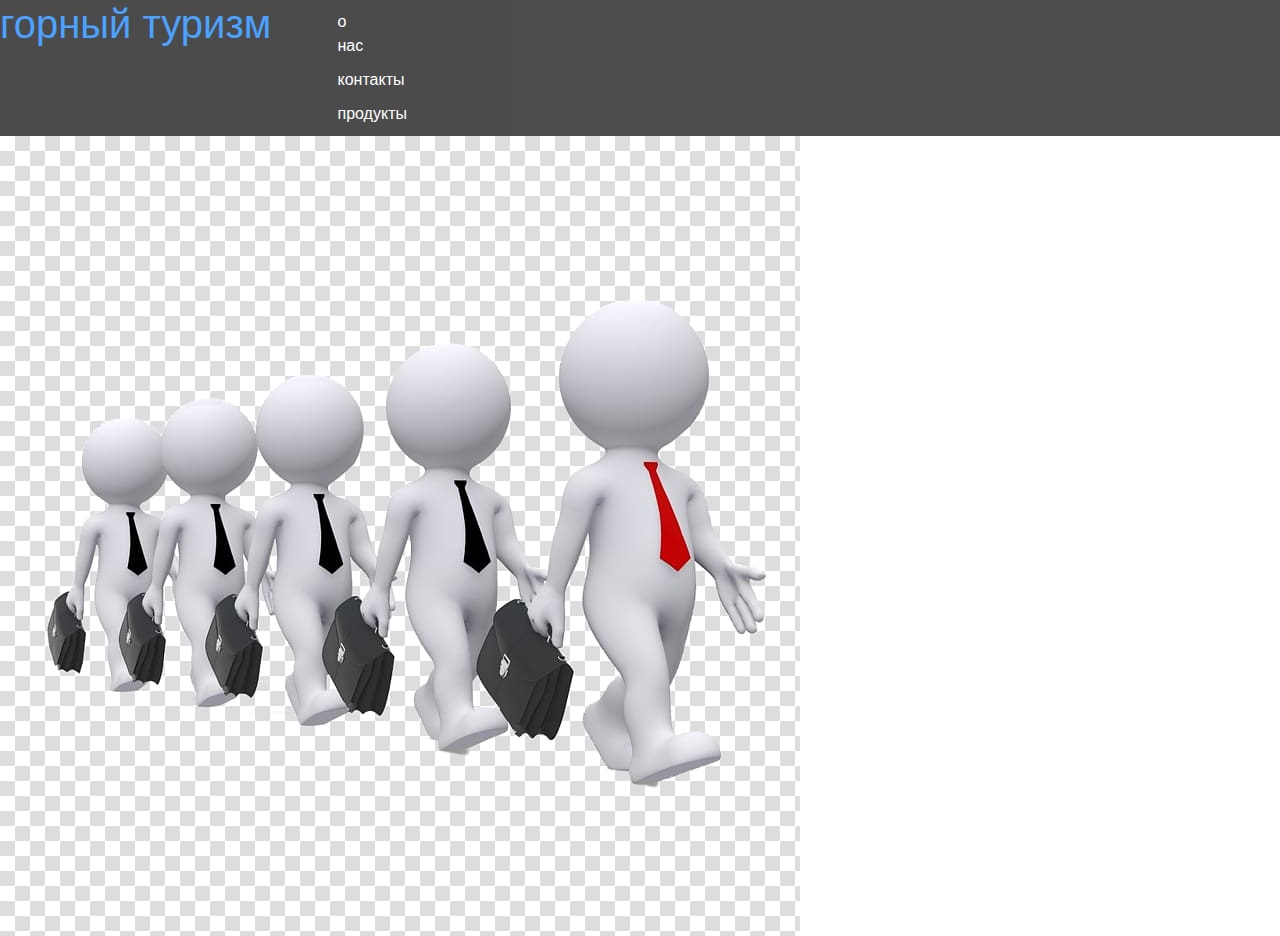
==== mr_inf.html @ 5f1f156a "v0.2" ====
<!DOCTYPE HTML>
<html>
	<head>
		<link rel = "script/javascript" src = "js/code.js">
		<link rel = "stylesheet" href = "css/rar.css">
		<link rel="stylesheet" href="https://stackpath.bootstrapcdn.com/bootstrap/4.4.1/css/bootstrap.min.css" integrity="sha384-Vkoo8x4CGsO3+Hhxv8T/Q5PaXtkKtu6ug5TOeNV6gBiFeWPGFN9MuhOf23Q9Ifjh" crossorigin="anonymous">
		<script src="https://code.jquery.com/jquery-3.4.1.slim.min.js" integrity="sha384-J6qa4849blE2+poT4WnyKhv5vZF5SrPo0iEjwBvKU7imGFAV0wwj1yYfoRSJoZ+n" crossorigin="anonymous"></script>
		<script src="https://cdn.jsdelivr.net/npm/popper.js@1.16.0/dist/umd/popper.min.js" integrity="sha384-Q6E9RHvbIyZFJoft+2mJbHaEWldlvI9IOYy5n3zV9zzTtmI3UksdQRVvoxMfooAo" crossorigin="anonymous"></script>
		<script src="https://stackpath.bootstrapcdn.com/bootstrap/4.4.1/js/bootstrap.min.js" integrity="sha384-wfSDF2E50Y2D1uUdj0O3uMBJnjuUD4Ih7YwaYd1iqfktj0Uod8GCExl3Og8ifwB6" crossorigin="anonymous"></script>
	</head>
	<body>
		<header>
			<div class = "row rar">
				<div class = "col-xl-3 col-lg-3 col-md-12"><h1><a href="index.html">горный туризм</h1><a></div>
				<div class = "col-xl-3 col-lg-3 col-md-12 rar2">о нас</div>
				<div class = "col-xl-3 col-lg-3 col-md-12 rar2">контакты</div>
				<div class = "col-xl-3 col-lg-3 col-md-12 rar2">продукты</div>
			</div>
		</header>
		<div>
			<img src="img\biz.jpg">
		</div>
---- css/rar.css ----
.rur{
	font-weight:bold;
	color:white;
}
.rar{
	background-color:black;
	opacity: 70%;
}
.rar2{
	color:white;
	margin : 10px;
}
.slider{
	height : 300px;
	margin : auto;
	position : relative;
	max-width : 90%;
	margin-bottom : 15px;
	
}
.slider .item img{
	width : 100%;
	height : 300px;
	border : none !important;	
}

.slider .prev , .slider .next{
	position : relative;
	top : 0;
	width : auto;
	margin : 10px;
	background-color : blue;
	
}

.cl0{
    width: 1441px;
    height: 549px;
    background: #FFB800;
}

.cl1{
    margin-top: 20px;
    margin-left: 20px;
    font-weight: bold;
    font-size: 35px;
    color: black;
}

.cl2{
    margin-top: 20px;
    margin-left: 20px;
    font-weight: bold;
    font-size: 14px;
    color: black;
}

.cl3{
    margin-top: 15px;
    margin-bottom: 15px;
    padding-right: 40px;
    background: #0014C4;
}

.cl4{
    position: relative;
    top: 100px;
    left:100px;
}
.cl5{
    margin-top: 10px;
    margin-bottom: 10px;
    padding-right: 60px;
    padding-bottom: 2px;
    padding-top: 2px;
}

.cl6{
    position: relative;
    top: 100px;
    left: 12px;
    right: 12px;
}

.cl7{
    margin-top: 150px;
    margin-bottom: 150px;
}

.cl8{
    font-style: normal;
    font-weight: bold;
    font-size: 37px;
    line-height: 150%;x
    text-align: center;
    text-transform: uppercase;
}

.cl9{
    font-style: normal;
    font-weight: normal;
    font-size: 17px;
    line-height: 150%;
}

.cl10{
	background: #05283A;
}

.cl11{
	font-family: Roboto;
	font-style: normal;
	font-weight: normal;
	font-size: 17px;
	line-height: 150%;
	color: #FFFFFF;
}

.cl12{
	font-family: Montserrat;
	font-style: normal;
	font-weight: bold;
	font-size: 25px;
	line-height: 150%;
	color: #FFFFFF;
}

.cl13{
	margin-top: 10px;
    margin-left: 10px;
	margin-right: 10px;
}

.slider .prev:hover , .slider .next:hover {
	background-color: rgb(225,225,225);
}


.rot:hover {
  animation: 1s linear 0s normal none infinite running rot;
}
@keyframes rot {
  0% {
    transform: rotate(360deg);
  }
  100% {
    transform: rotate(0deg);
  }
}

.scal:hover {
  animation: 1s linear 0s normal none infinite running scal;
}
@keyframes scal {
  0% {
    transform: scaleY(1);
  }
  50% {
    transform: scaleY(1.25);    
  }
  100% {
    transform: scaleY(1);
  }
}

.fly:hover {
  animation: 1s linear 0s normal none infinite running fly;
}
@keyframes fly {
  0% {
    transform: translateX(0);
  }
  100% {
    transform: translateX(20);
  }
}
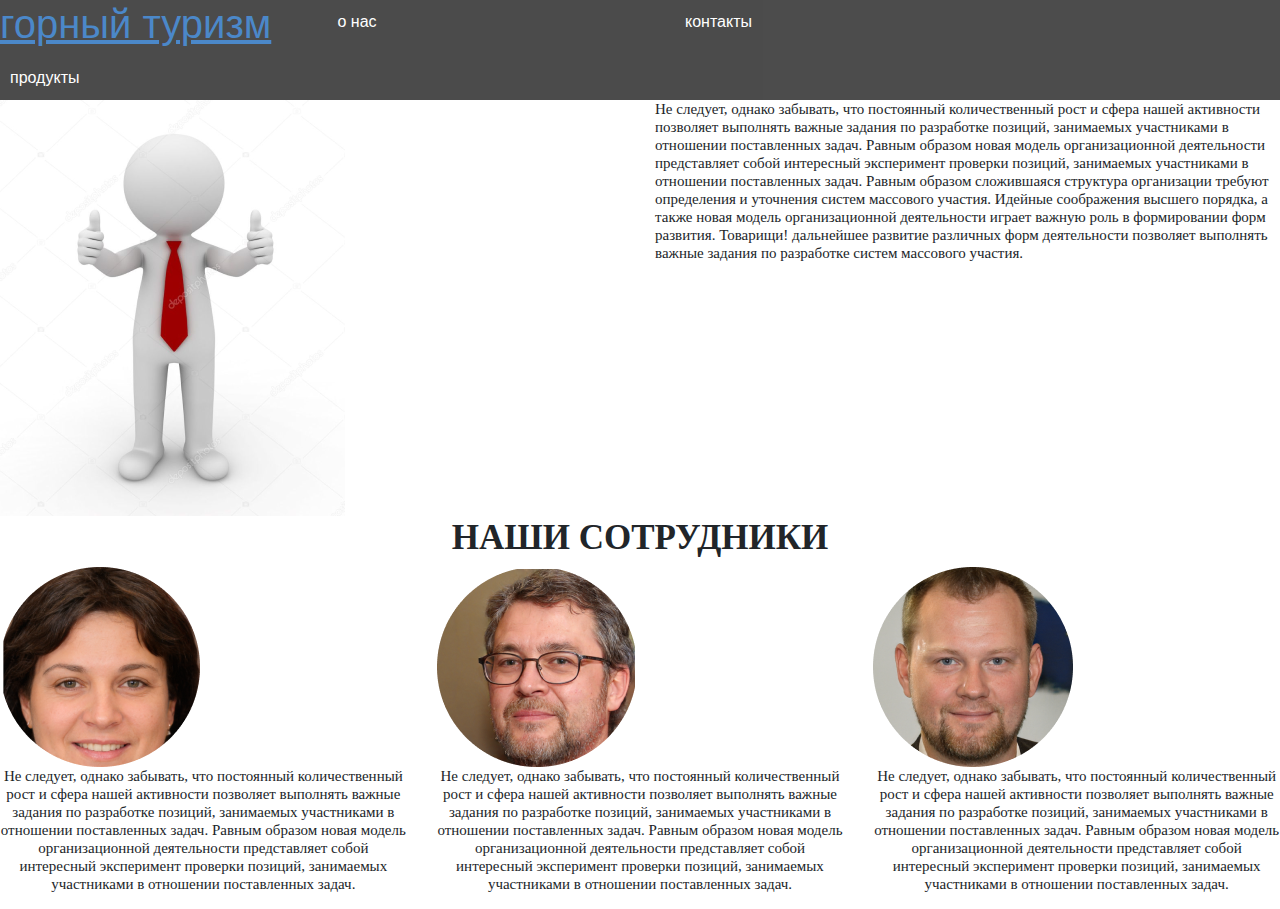
==== commit 154e85e2: "test1 v0.3" ====
--- a/mr_inf.html
+++ b/mr_inf.html
@@ -11,12 +11,42 @@
 	<body>
 		<header>
 			<div class = "row rar">
-				<div class = "col-xl-3 col-lg-3 col-md-12"><h1><a href="index.html">горный туризм</h1><a></div>
+				<div class = "col-xl-3 col-lg-3 col-md-12"><a href="index.html"><h1>горный туризм</h1></a></div>
 				<div class = "col-xl-3 col-lg-3 col-md-12 rar2">о нас</div>
 				<div class = "col-xl-3 col-lg-3 col-md-12 rar2">контакты</div>
 				<div class = "col-xl-3 col-lg-3 col-md-12 rar2">продукты</div>
 			</div>
 		</header>
-		<div>
-			<img src="img\biz.jpg">
-		</div>+		<div class = "row">
+			<div class = "col-xl-6 col-lg-6 col-md-12">
+				<img src="img/biz.png">
+			</div>
+			<div class = "col-xl-6 col-lg-6 col-md-12">
+				<p class="cl14">
+				Не следует, однако забывать, что постоянный количественный рост и сфера нашей активности позволяет выполнять важные задания по разработке позиций, занимаемых участниками в отношении поставленных задач. Равным образом новая модель организационной деятельности представляет собой интересный эксперимент проверки позиций, занимаемых участниками в отношении поставленных задач. Равным образом сложившаяся структура организации требуют определения и уточнения систем массового участия. Идейные соображения высшего порядка, а также новая модель организационной деятельности играет важную роль в формировании форм развития. Товарищи! дальнейшее развитие различных форм деятельности позволяет выполнять важные задания по разработке систем массового участия.</p>
+			</div>
+		</div>
+		<center><h1 class="cl15">наши сотрудники</h1></center>
+		<div class = "row">
+			<div class = "col-xl-4 col-lg-4 col-md-12">
+				<img src="img/biz1.png">
+				<p class="cl16">
+					Не следует, однако забывать, что постоянный количественный рост и сфера нашей активности позволяет выполнять важные задания по разработке позиций, занимаемых участниками в отношении поставленных задач. Равным образом новая модель организационной деятельности представляет собой интересный эксперимент проверки позиций, занимаемых участниками в отношении поставленных задач.
+				</p>
+			</div>
+			<div class = "col-xl-4 col-lg-4 col-md-12">
+				<img src="img/biz2.png">
+				<p class="cl16">
+					Не следует, однако забывать, что постоянный количественный рост и сфера нашей активности позволяет выполнять важные задания по разработке позиций, занимаемых участниками в отношении поставленных задач. Равным образом новая модель организационной деятельности представляет собой интересный эксперимент проверки позиций, занимаемых участниками в отношении поставленных задач.
+				</p>
+			</div>
+			<div class = "col-xl-4 col-lg-4 col-md-12">
+				<img src="img/biz3.png">
+				<p class="cl16">
+					Не следует, однако забывать, что постоянный количественный рост и сфера нашей активности позволяет выполнять важные задания по разработке позиций, занимаемых участниками в отношении поставленных задач. Равным образом новая модель организационной деятельности представляет собой интересный эксперимент проверки позиций, занимаемых участниками в отношении поставленных задач.
+				</p>
+			</div>
+		</div>
+	</body>
+
+</html>--- a/css/rar.css
+++ b/css/rar.css
@@ -131,6 +131,33 @@
 	margin-right: 10px;
 }
 
+.cl14{
+  font-family: Montserrat;
+  font-style: normal;
+  font-weight: normal;
+  font-size: 15px;
+  line-height: 18px;
+}
+
+.cl15{
+  font-family: Montserrat;
+  font-style: normal;
+  font-weight: bold;
+  font-size: 35px;
+  line-height: 43px;
+  text-transform: uppercase;
+
+}
+
+.cl16{
+  font-family: Montserrat;
+  font-style: normal;
+  font-weight: normal;
+  font-size: 15px;
+  line-height: 18px;
+  text-align: center;
+}
+
 .slider .prev:hover , .slider .next:hover {
 	background-color: rgb(225,225,225);
 }
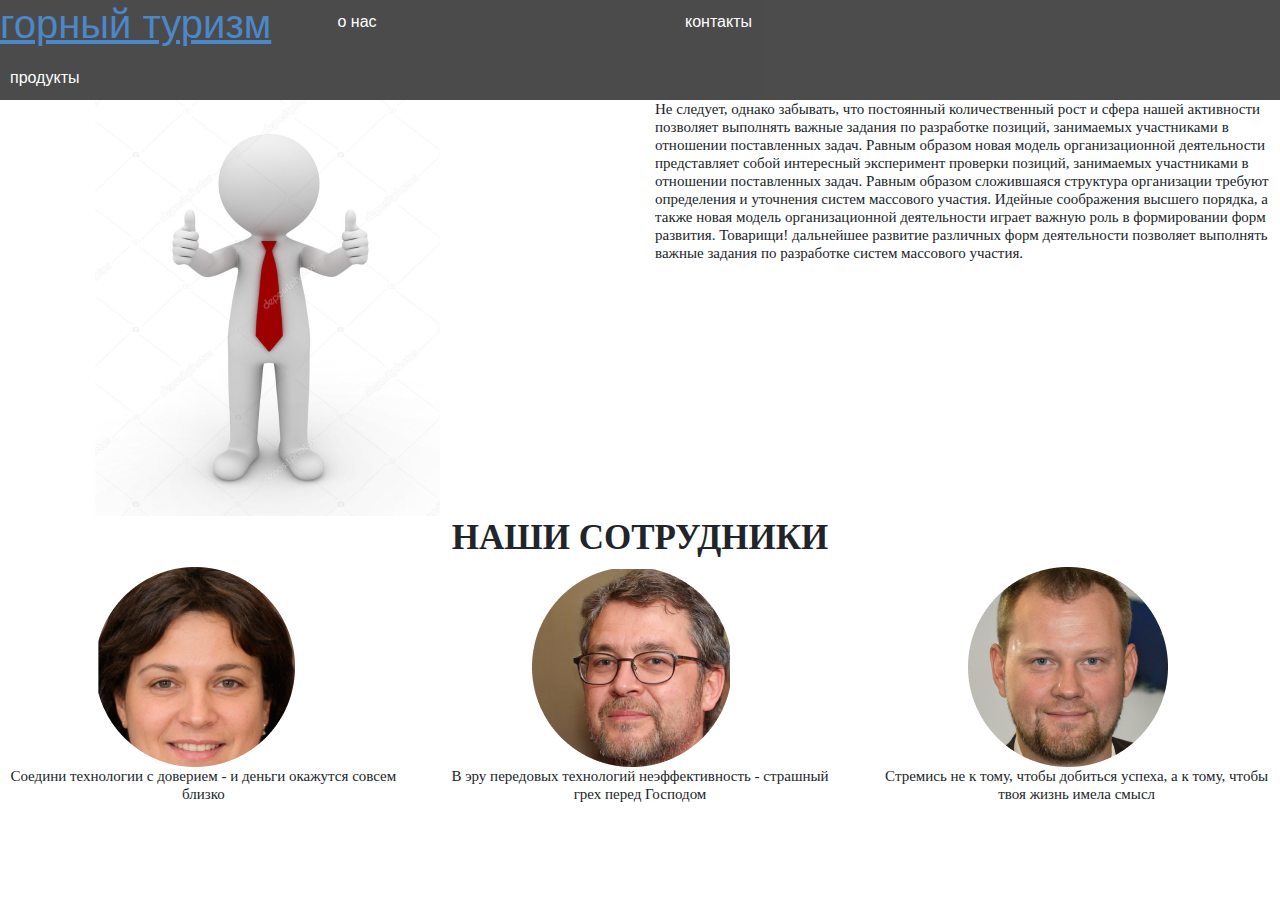
==== commit ddc859db: "v0.4" ====
--- a/mr_inf.html
+++ b/mr_inf.html
@@ -19,7 +19,7 @@
 		</header>
 		<div class = "row">
 			<div class = "col-xl-6 col-lg-6 col-md-12">
-				<img src="img/biz.png">
+				<img src="img/biz.png" class="cl17">
 			</div>
 			<div class = "col-xl-6 col-lg-6 col-md-12">
 				<p class="cl14">
@@ -29,21 +29,24 @@
 		<center><h1 class="cl15">наши сотрудники</h1></center>
 		<div class = "row">
 			<div class = "col-xl-4 col-lg-4 col-md-12">
-				<img src="img/biz1.png">
+				<img src="img/biz1.png" class="cl17">
+				<br>
 				<p class="cl16">
-					Не следует, однако забывать, что постоянный количественный рост и сфера нашей активности позволяет выполнять важные задания по разработке позиций, занимаемых участниками в отношении поставленных задач. Равным образом новая модель организационной деятельности представляет собой интересный эксперимент проверки позиций, занимаемых участниками в отношении поставленных задач.
+					Соедини технологии с доверием - и деньги окажутся совсем близко
 				</p>
 			</div>
 			<div class = "col-xl-4 col-lg-4 col-md-12">
-				<img src="img/biz2.png">
+				<img src="img/biz2.png" class="cl17">
+				<br>
 				<p class="cl16">
-					Не следует, однако забывать, что постоянный количественный рост и сфера нашей активности позволяет выполнять важные задания по разработке позиций, занимаемых участниками в отношении поставленных задач. Равным образом новая модель организационной деятельности представляет собой интересный эксперимент проверки позиций, занимаемых участниками в отношении поставленных задач.
+					В эру передовых технологий неэффективность - страшный грех перед Господом
 				</p>
 			</div>
 			<div class = "col-xl-4 col-lg-4 col-md-12">
-				<img src="img/biz3.png">
+				<img src="img/biz3.png" class="cl17">
+				<br>
 				<p class="cl16">
-					Не следует, однако забывать, что постоянный количественный рост и сфера нашей активности позволяет выполнять важные задания по разработке позиций, занимаемых участниками в отношении поставленных задач. Равным образом новая модель организационной деятельности представляет собой интересный эксперимент проверки позиций, занимаемых участниками в отношении поставленных задач.
+					Стремись не к тому, чтобы добиться успеха, а к тому, чтобы твоя жизнь имела смысл
 				</p>
 			</div>
 		</div>
--- a/css/rar.css
+++ b/css/rar.css
@@ -158,6 +158,11 @@
   text-align: center;
 }
 
+.cl17{
+  margin-left: 95px;
+}
+
+
 .slider .prev:hover , .slider .next:hover {
 	background-color: rgb(225,225,225);
 }
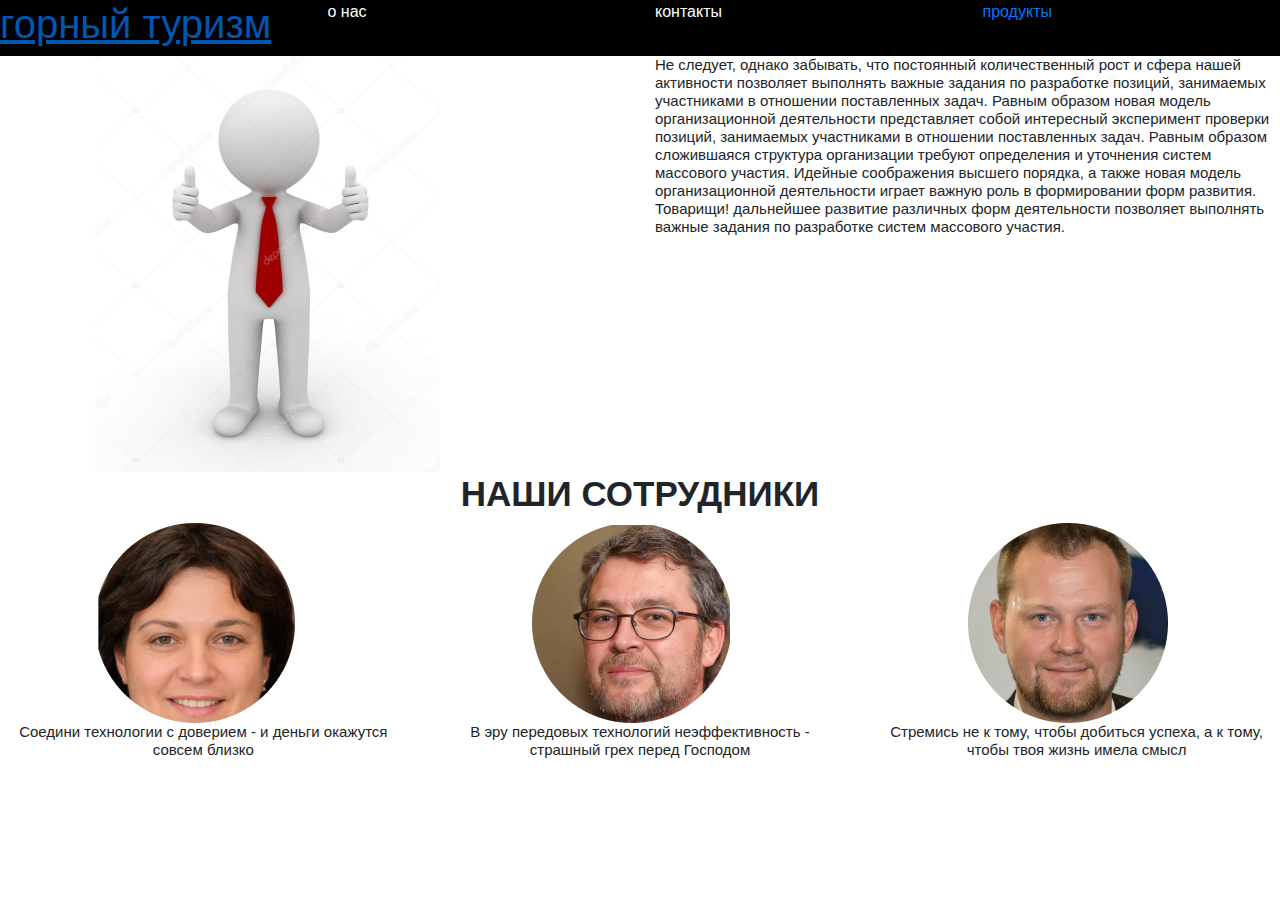
==== commit 8381fd17: "v0.7" ====
--- a/mr_inf.html
+++ b/mr_inf.html
@@ -14,7 +14,7 @@
 				<div class = "col-xl-3 col-lg-3 col-md-12"><a href="index.html"><h1>горный туризм</h1></a></div>
 				<div class = "col-xl-3 col-lg-3 col-md-12 rar2">о нас</div>
 				<div class = "col-xl-3 col-lg-3 col-md-12 rar2">контакты</div>
-				<div class = "col-xl-3 col-lg-3 col-md-12 rar2">продукты</div>
+				<div class = "col-xl-3 col-lg-3 col-md-12 rar2"><a href="product.html">продукты</a></div>
 			</div>
 		</header>
 		<div class = "row">
--- a/css/rar.css
+++ b/css/rar.css
@@ -1,14 +1,19 @@
+/*@import url('https://fonts.googleapis.com/css2?family=Montserrat&family=Roboto&display=swap');*/
+
 .rur{
 	font-weight:bold;
 	color:white;
 }
 .rar{
 	background-color:black;
-	opacity: 70%;
-}
+	opacity: 100%;
+  color:white;
+}
+
 .rar2{
-	color:white;
-	margin : 10px;
+	color: white;
+  padding-left: 5px;
+  padding-right: 5px;
 }
 .slider{
 	height : 300px;
@@ -34,7 +39,7 @@
 }
 
 .cl0{
-    width: 1441px;
+    width: auto;
     height: 549px;
     background: #FFB800;
 }
@@ -65,7 +70,7 @@
 .cl4{
     position: relative;
     top: 100px;
-    left:100px;
+    left:50px;
 }
 .cl5{
     margin-top: 10px;
@@ -77,6 +82,7 @@
 
 .cl6{
     position: relative;
+    text-align: center;
     top: 100px;
     left: 12px;
     right: 12px;
@@ -108,7 +114,7 @@
 }
 
 .cl11{
-	font-family: Roboto;
+	font-family: 'Roboto', sans-serif;
 	font-style: normal;
 	font-weight: normal;
 	font-size: 17px;
@@ -117,7 +123,7 @@
 }
 
 .cl12{
-	font-family: Montserrat;
+	font-family: 'Montserrat', sans-serif;
 	font-style: normal;
 	font-weight: bold;
 	font-size: 25px;
@@ -132,7 +138,7 @@
 }
 
 .cl14{
-  font-family: Montserrat;
+  font-family: 'Montserrat', sans-serif;
   font-style: normal;
   font-weight: normal;
   font-size: 15px;
@@ -140,7 +146,7 @@
 }
 
 .cl15{
-  font-family: Montserrat;
+  font-family: 'Montserrat', sans-serif;
   font-style: normal;
   font-weight: bold;
   font-size: 35px;
@@ -150,7 +156,7 @@
 }
 
 .cl16{
-  font-family: Montserrat;
+  font-family: 'Montserrat', sans-serif;
   font-style: normal;
   font-weight: normal;
   font-size: 15px;
@@ -162,6 +168,79 @@
   margin-left: 95px;
 }
 
+.cl18{
+  margin-left: 25%;
+  margin-right: 25%;
+}
+
+.cl19{
+  color: white;
+  opacity: 0;
+  position: fixed;
+  top: 0;
+  left: 0;
+  width: 100%;
+  height: 100%;
+  background-color: black;
+  padding-top: 400px;
+  z-index: 9;
+
+}
+
+.cl20{
+  padding-right: 0px;
+  padding-bottom: 0px;
+}
+
+.cl21{
+  position: fixed;
+  left: 0;
+  right: 0;
+  z-index: 9;
+  margin-bottom: 10px;
+}
+
+.cl22{
+  margin-top: 0px;
+}
+
+.cl23{
+  position: fixed;
+  left: 95%;
+  top: 90%;
+  z-index: 9;
+}
+
+.cl24{
+  margin: 30px;
+  padding-top: 10px;
+  background-color: #DCDCDC;
+  border-radius: 8px;
+}
+
+.cl25{
+  font-family: Roboto;
+  font-style: normal;
+  font-weight: bold;
+  font-size: 14px;
+  line-height: 16px;
+  text-align: center;
+
+  color: #000000;
+}
+
+.cl26{
+  font-family: Roboto;
+  font-style: normal;
+  font-weight: normal;
+  font-size: 12px;
+  line-height: 14px;
+  /* identical to box height */
+
+  text-align: center;
+
+  color: #000000;
+}
 
 .slider .prev:hover , .slider .next:hover {
 	background-color: rgb(225,225,225);
@@ -198,11 +277,33 @@
 .fly:hover {
   animation: 1s linear 0s normal none infinite running fly;
 }
+
 @keyframes fly {
   0% {
-    transform: translateX(0);
-  }
-  100% {
-    transform: translateX(20);
-  }
-}+    transform: translateX(0px);
+  }
+  25%{
+    transform: translateX(10px)
+  }
+  50% {
+    transform: translateX(0px);
+  }
+  75%{
+    transform: translateX(-10px)
+  }
+  100%{
+    transform: translateX(0px)
+  }
+}
+
+.bottom__cookie-block{
+  width: 100%
+  height: 48px
+  background-color: #ffffff
+  display: none
+  position: fixed
+  bottom: 0
+  z-index: 100000
+  text-align: center
+  -webkit-transform: translateZ(0)
+}
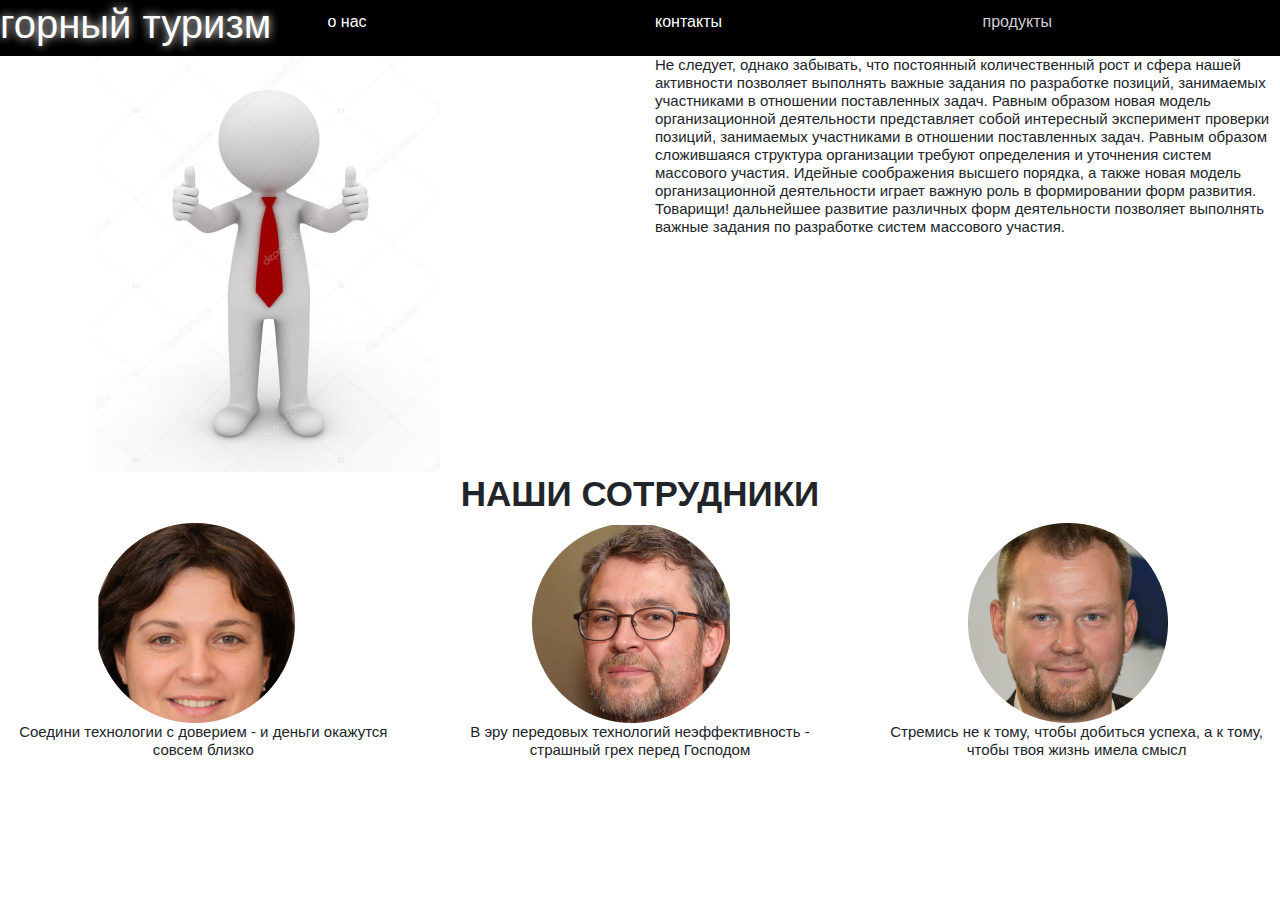
==== commit b1fa3fa8: "v1.0" ====
--- a/mr_inf.html
+++ b/mr_inf.html
@@ -11,10 +11,10 @@
 	<body>
 		<header>
 			<div class = "row rar">
-				<div class = "col-xl-3 col-lg-3 col-md-12"><a href="index.html"><h1>горный туризм</h1></a></div>
+				<div class = "col-xl-3 col-lg-3 col-md-12"><a class="rar3" href="index.html"><h1>горный туризм</h1></a></div>
 				<div class = "col-xl-3 col-lg-3 col-md-12 rar2">о нас</div>
 				<div class = "col-xl-3 col-lg-3 col-md-12 rar2">контакты</div>
-				<div class = "col-xl-3 col-lg-3 col-md-12 rar2"><a href="product.html">продукты</a></div>
+				<div class = "col-xl-3 col-lg-3 col-md-12 rar2"><a class="rar3" href="product.html">продукты</a></div>
 			</div>
 		</header>
 		<div class = "row">
--- a/css/rar.css
+++ b/css/rar.css
@@ -14,7 +14,14 @@
 	color: white;
   padding-left: 5px;
   padding-right: 5px;
-}
+  margin-top: 10px;
+}
+
+.rar3{
+  text-decoration: none;
+  color: #d1d1d1;
+}
+
 .slider{
 	height : 300px;
 	margin : auto;
@@ -64,7 +71,7 @@
     margin-top: 15px;
     margin-bottom: 15px;
     padding-right: 40px;
-    background: #0014C4;
+    background: #392bff;
 }
 
 .cl4{
@@ -193,11 +200,11 @@
 }
 
 .cl21{
-  position: fixed;
+  /*position: fixed;
   left: 0;
   right: 0;
   z-index: 9;
-  margin-bottom: 10px;
+  margin-bottom: 10px;*/
 }
 
 .cl22{
@@ -212,7 +219,9 @@
 }
 
 .cl24{
-  margin: 30px;
+  margin-top: 20px;
+  margin-right: 10px;
+  margin-left: 10px;
   padding-top: 10px;
   background-color: #DCDCDC;
   border-radius: 8px;
@@ -242,13 +251,29 @@
   color: #000000;
 }
 
+.cl27{
+  width: 200px;
+  height: 200px;
+  transition: 1s;
+}
+
+.cl28{
+  margin-top: 50px;
+}
+
+.cl29{
+  transition: 1s;
+  width: 150px;
+  height: 100px;
+}
+
 .slider .prev:hover , .slider .next:hover {
 	background-color: rgb(225,225,225);
 }
 
 
 .rot:hover {
-  animation: 1s linear 0s normal none infinite running rot;
+  animation: 1s ease-out 0s normal none infinite running rot;
 }
 @keyframes rot {
   0% {
@@ -260,14 +285,14 @@
 }
 
 .scal:hover {
-  animation: 1s linear 0s normal none infinite running scal;
+  animation: 1s ease-out 0s normal none infinite running scal;
 }
 @keyframes scal {
   0% {
     transform: scaleY(1);
   }
   50% {
-    transform: scaleY(1.25);    
+    transform: scaleY(1.1);    
   }
   100% {
     transform: scaleY(1);
@@ -275,35 +300,40 @@
 }
 
 .fly:hover {
-  animation: 1s linear 0s normal none infinite running fly;
+  animation: 1s ease-out 0s normal none infinite running fly;
 }
 
 @keyframes fly {
   0% {
     transform: translateX(0px);
   }
-  25%{
-    transform: translateX(10px)
-  }
-  50% {
+  33%{
+    transform: translateX(-10px)
+  }
+  67%{
+    transform: translateX(10px);
+  }
+  100%{
     transform: translateX(0px);
   }
-  75%{
-    transform: translateX(-10px)
-  }
-  100%{
-    transform: translateX(0px)
-  }
-}
-
-.bottom__cookie-block{
-  width: 100%
-  height: 48px
-  background-color: #ffffff
-  display: none
-  position: fixed
-  bottom: 0
-  z-index: 100000
-  text-align: center
-  -webkit-transform: translateZ(0)
-}
+}
+
+.rar3:hover{
+  text-decoration: none;
+  color: #FFFFFF;
+  text-shadow: #FFFFFF 0 0 10px;
+}
+
+.cl3:hover{
+  background : #231c87;
+}
+
+.cl27:hover{
+  transform: scale(1.2);
+}
+
+.cl29:hover{
+  transform: scale(1.2);
+}
+
+
